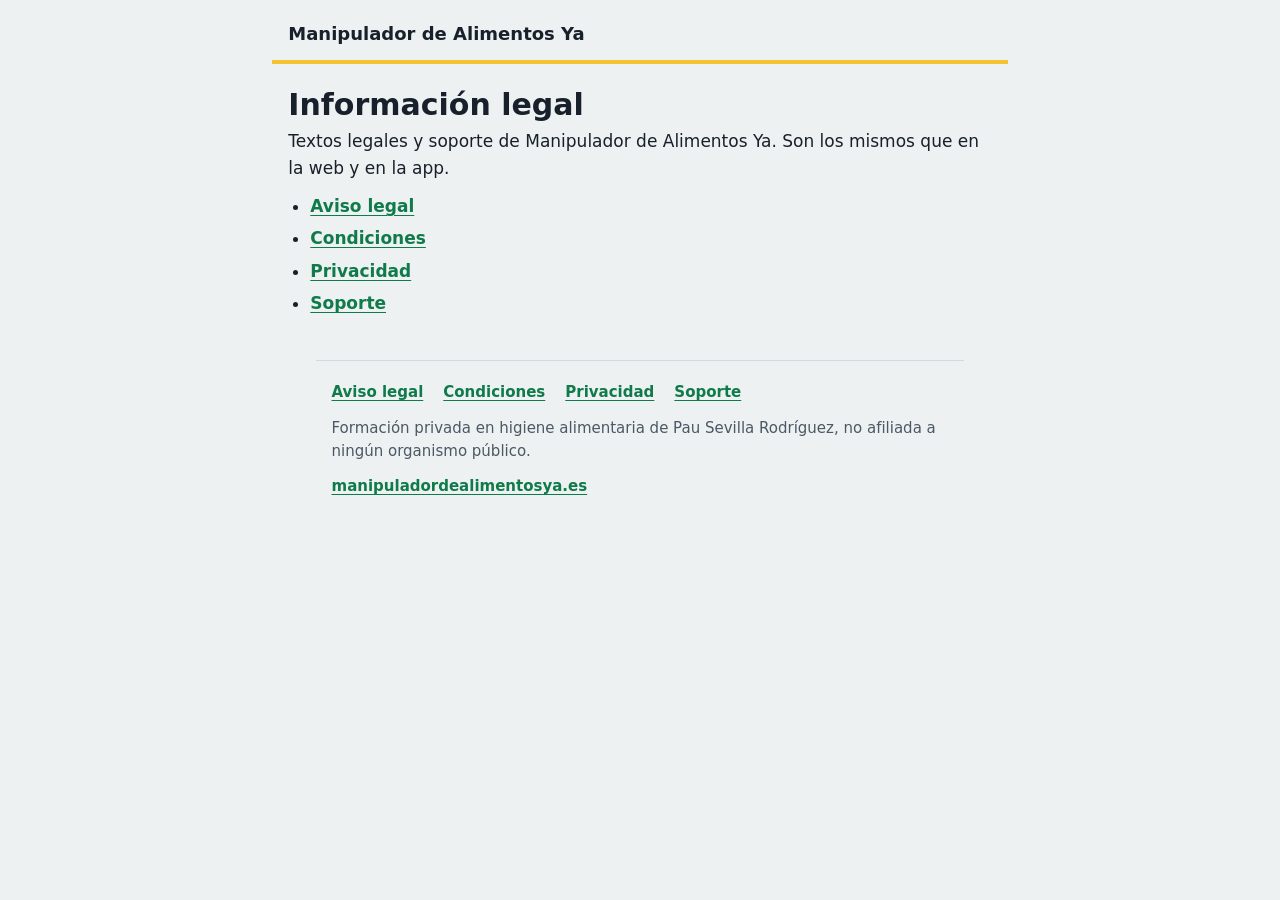
==== index.html @ ac15b1ce "Textos legales y soporte de Manipulador de Alimentos Ya" ====
<!doctype html>
<html lang="es">
<head>
<meta charset="utf-8">
<meta name="viewport" content="width=device-width, initial-scale=1">
<title>Información legal · Manipulador de Alimentos Ya</title>
<meta name="description" content="Aviso legal, condiciones, privacidad y soporte de Manipulador de Alimentos Ya.">
<link rel="stylesheet" href="estilos.css">
</head>
<body>
<a class="saltar" href="#contenido">Ir al contenido</a>
<header><a class="marca" href="index.html">Manipulador de Alimentos Ya</a></header>
<main id="contenido">
<h1>Información legal</h1>
<p>Textos legales y soporte de Manipulador de Alimentos Ya. Son los mismos que en la web y en la app.</p>
<ul>
<li><a href="aviso-legal.html">Aviso legal</a></li>
<li><a href="condiciones.html">Condiciones</a></li>
<li><a href="privacidad.html">Privacidad</a></li>
<li><a href="soporte.html">Soporte</a></li>
</ul>
</main>
<footer>
<nav aria-label="Información legal"><a href="aviso-legal.html">Aviso legal</a><a href="condiciones.html">Condiciones</a><a href="privacidad.html">Privacidad</a><a href="soporte.html">Soporte</a></nav>
<p>Formación privada en higiene alimentaria de Pau Sevilla Rodríguez, no afiliada a ningún organismo público.</p>
<p><a href="https://manipuladordealimentosya.es/">manipuladordealimentosya.es</a></p>
</footer>
</body>
</html>
---- estilos.css ----
:root { --acero: #EEF1F2; --blanco: #FFFFFF; --tinta: #18212B; --suave: #4B5866; --linea: #D3D9DE; --verde: #0F7A4A; --amarillo: #F4C430; color-scheme: light dark; }
@media (prefers-color-scheme: dark) { :root { --acero: #10161D; --blanco: #18202A; --tinta: #E8EDF1; --suave: #A7B3BF; --linea: #2A3540; --verde: #46D18C; } }
* { box-sizing: border-box; }
body { margin: 0; background: var(--acero); color: var(--tinta); font: 17px/1.55 system-ui, -apple-system, "Segoe UI", Roboto, sans-serif; }
.saltar { position: absolute; left: -999px; }
.saltar:focus { left: 16px; top: 8px; background: var(--blanco); padding: 8px 12px; }
header, main, footer { max-width: 68ch; margin: 0 auto; padding-left: max(16px, env(safe-area-inset-left)); padding-right: max(16px, env(safe-area-inset-right)); }
header { padding-top: 20px; padding-bottom: 12px; border-bottom: 4px solid var(--amarillo); }
.marca { color: var(--tinta); font-weight: 800; text-decoration: none; font-size: 18px; }
main { padding-top: 24px; padding-bottom: 32px; }
h1 { font-size: 30px; line-height: 1.15; margin: 0 0 6px; }
h2 { font-size: 20px; margin: 28px 0 6px; }
.fecha { color: var(--suave); font-size: 15px; }
p { margin: 0 0 12px; }
ul { margin: 0 0 12px; padding-left: 22px; }
li { margin-bottom: 6px; }
a { color: var(--verde); font-weight: 600; overflow-wrap: anywhere; text-underline-offset: 3px; }
a:focus-visible { outline: 3px solid var(--verde); outline-offset: 2px; border-radius: 2px; }
footer { padding-top: 20px; padding-bottom: 40px; border-top: 1px solid var(--linea); color: var(--suave); font-size: 15px; }
footer nav { display: flex; flex-wrap: wrap; gap: 8px 20px; margin-bottom: 12px; }
footer nav a[aria-current] { color: var(--tinta); }
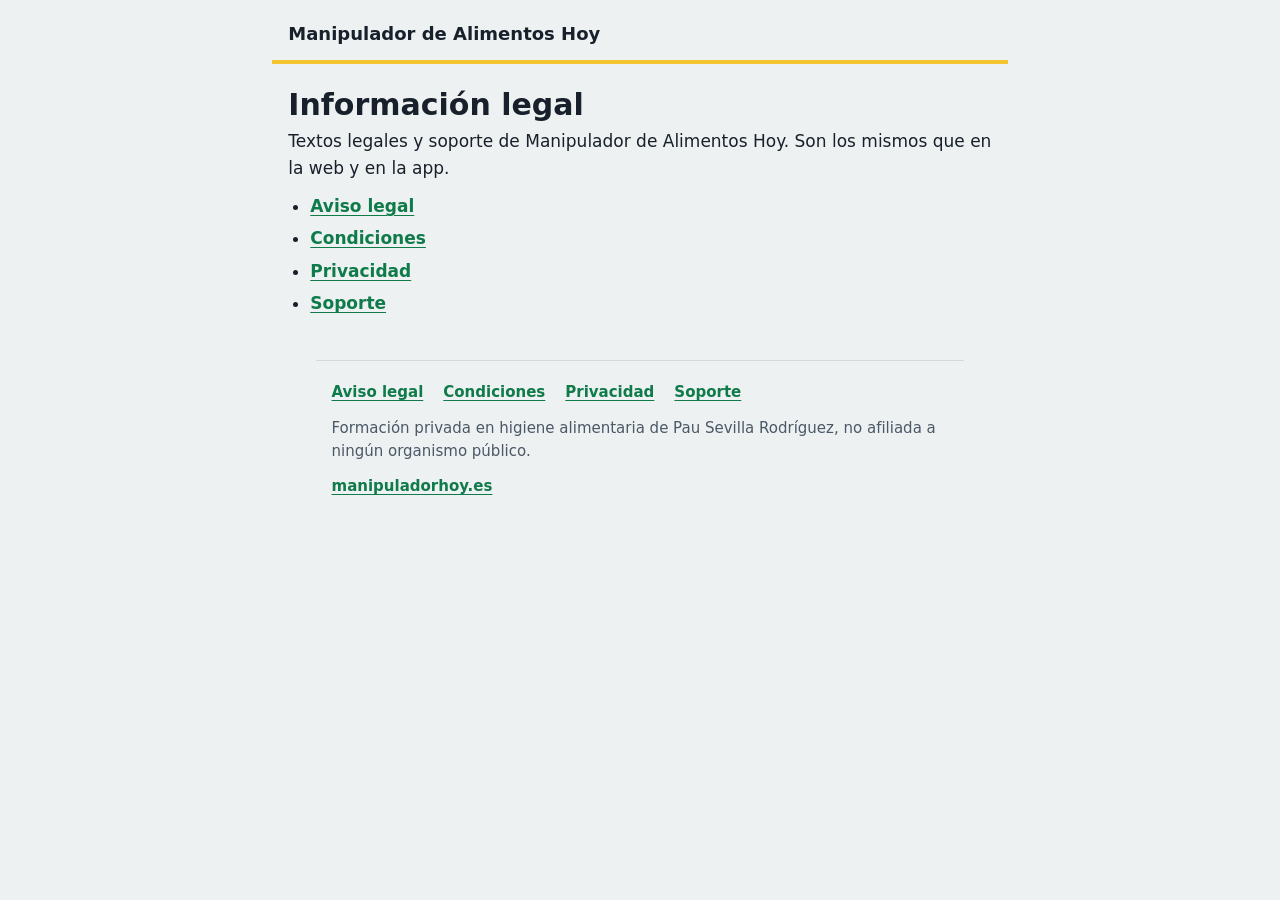
==== commit 0bc04e79: "Marca y dominio nuevos: Manipulador de Alimentos Hoy, manipuladorhoy.es" ====
--- a/index.html
+++ b/index.html
@@ -3,16 +3,16 @@
 <head>
 <meta charset="utf-8">
 <meta name="viewport" content="width=device-width, initial-scale=1">
-<title>Información legal · Manipulador de Alimentos Ya</title>
-<meta name="description" content="Aviso legal, condiciones, privacidad y soporte de Manipulador de Alimentos Ya.">
+<title>Información legal · Manipulador de Alimentos Hoy</title>
+<meta name="description" content="Aviso legal, condiciones, privacidad y soporte de Manipulador de Alimentos Hoy.">
 <link rel="stylesheet" href="estilos.css">
 </head>
 <body>
 <a class="saltar" href="#contenido">Ir al contenido</a>
-<header><a class="marca" href="index.html">Manipulador de Alimentos Ya</a></header>
+<header><a class="marca" href="index.html">Manipulador de Alimentos Hoy</a></header>
 <main id="contenido">
 <h1>Información legal</h1>
-<p>Textos legales y soporte de Manipulador de Alimentos Ya. Son los mismos que en la web y en la app.</p>
+<p>Textos legales y soporte de Manipulador de Alimentos Hoy. Son los mismos que en la web y en la app.</p>
 <ul>
 <li><a href="aviso-legal.html">Aviso legal</a></li>
 <li><a href="condiciones.html">Condiciones</a></li>
@@ -23,7 +23,7 @@
 <footer>
 <nav aria-label="Información legal"><a href="aviso-legal.html">Aviso legal</a><a href="condiciones.html">Condiciones</a><a href="privacidad.html">Privacidad</a><a href="soporte.html">Soporte</a></nav>
 <p>Formación privada en higiene alimentaria de Pau Sevilla Rodríguez, no afiliada a ningún organismo público.</p>
-<p><a href="https://manipuladordealimentosya.es/">manipuladordealimentosya.es</a></p>
+<p><a href="https://manipuladorhoy.es/">manipuladorhoy.es</a></p>
 </footer>
 </body>
 </html>
